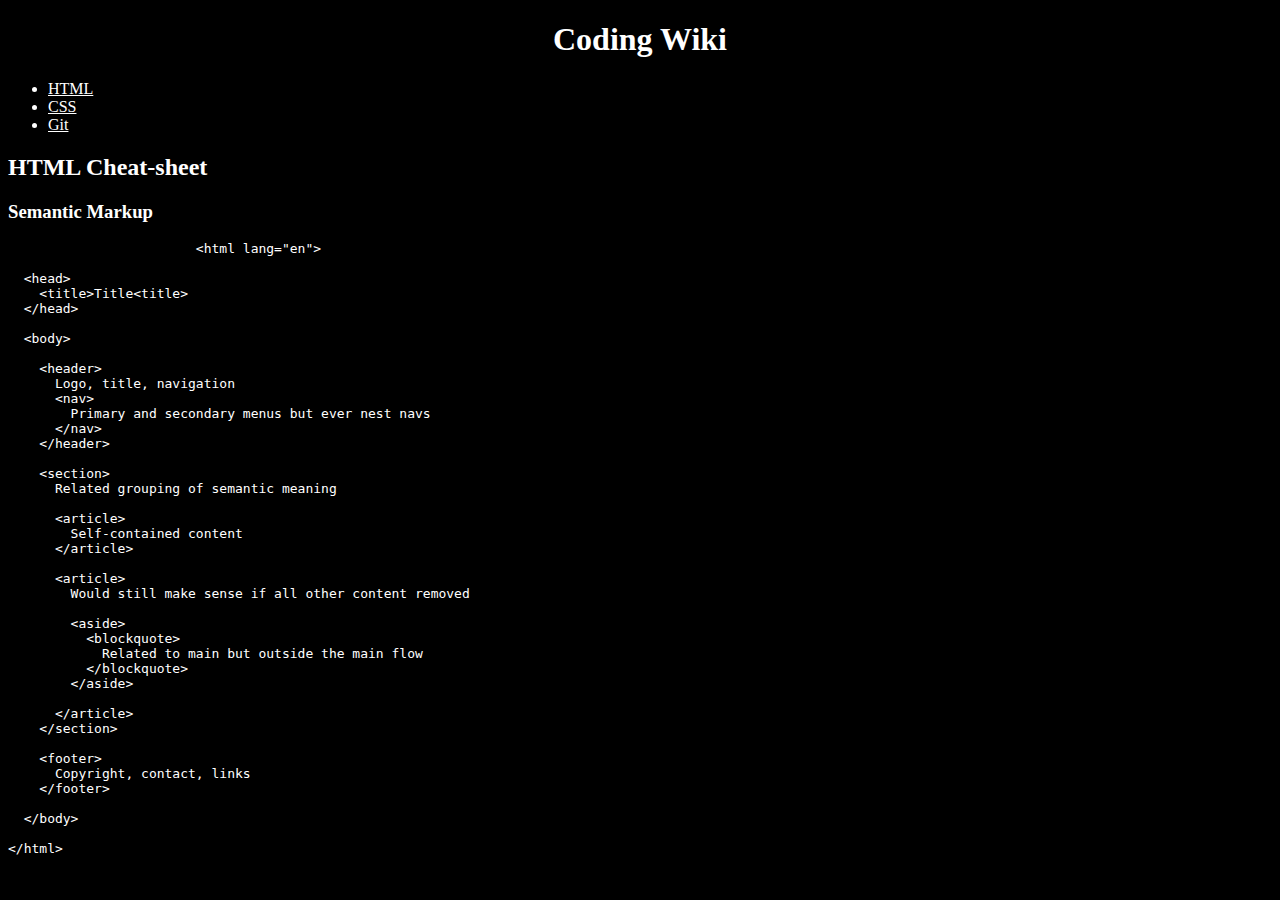
==== index.html @ 18bb7b66 "Trying pre instead?" ====
<!DOCTYPE html>
<html>
    <head>
        <meta charset="utf-8">
        <title>Coding Wiki</title>
        <link href="./resources/css/main.css" rel="stylesheet">
    </head>
    <body>
        <header>
            <h1 id="pageheading">Coding Wiki</h1>
            <nav>
                <ul>
                    <li><a href="#HTML">HTML</a></li>
                    <li><a href="#CSS">CSS</a></li>
                    <li><a href="#git">Git</a></li>
                </ul>
            </nav>
        </header>
        <main>
            <section id="HTML">
                <h2>HTML Cheat-sheet</h2>
                <article id="semantic">
                    <h3>Semantic Markup</h3>
                    <pre>
                        &lt;html lang="en"&gt;

  &lt;head&gt;
    &lt;title&gt;Title&lt;title&gt;
  &lt;/head&gt;

  &lt;body&gt;

    &lt;header&gt;
      Logo, title, navigation
      &lt;nav&gt;
        Primary and secondary menus but ever nest navs
      &lt;/nav&gt;
    &lt;/header&gt;

    &lt;section&gt;
      Related grouping of semantic meaning

      &lt;article&gt;
        Self-contained content
      &lt;/article&gt;

      &lt;article&gt;
        Would still make sense if all other content removed

        &lt;aside&gt;
          &lt;blockquote&gt;
            Related to main but outside the main flow
          &lt;/blockquote&gt;
        &lt;/aside&gt;

      &lt;/article&gt;
    &lt;/section&gt;

    &lt;footer&gt;
      Copyright, contact, links
    &lt;/footer&gt;

  &lt;/body&gt;

&lt;/html&gt;
                    </pre>
                </article>
            </section>
        </main>
    </body>
</html>
---- resources/css/main.css ----
* {
    box-sizing: border-box;
    color: #ffffff;
}

body {
    background-color: #000000;
}

#pageheading {
    color: #ffffff;
    font-size: 2.5vw;
    text-align: center;
}

#htmltable {
    border-color: #ffffff;
}
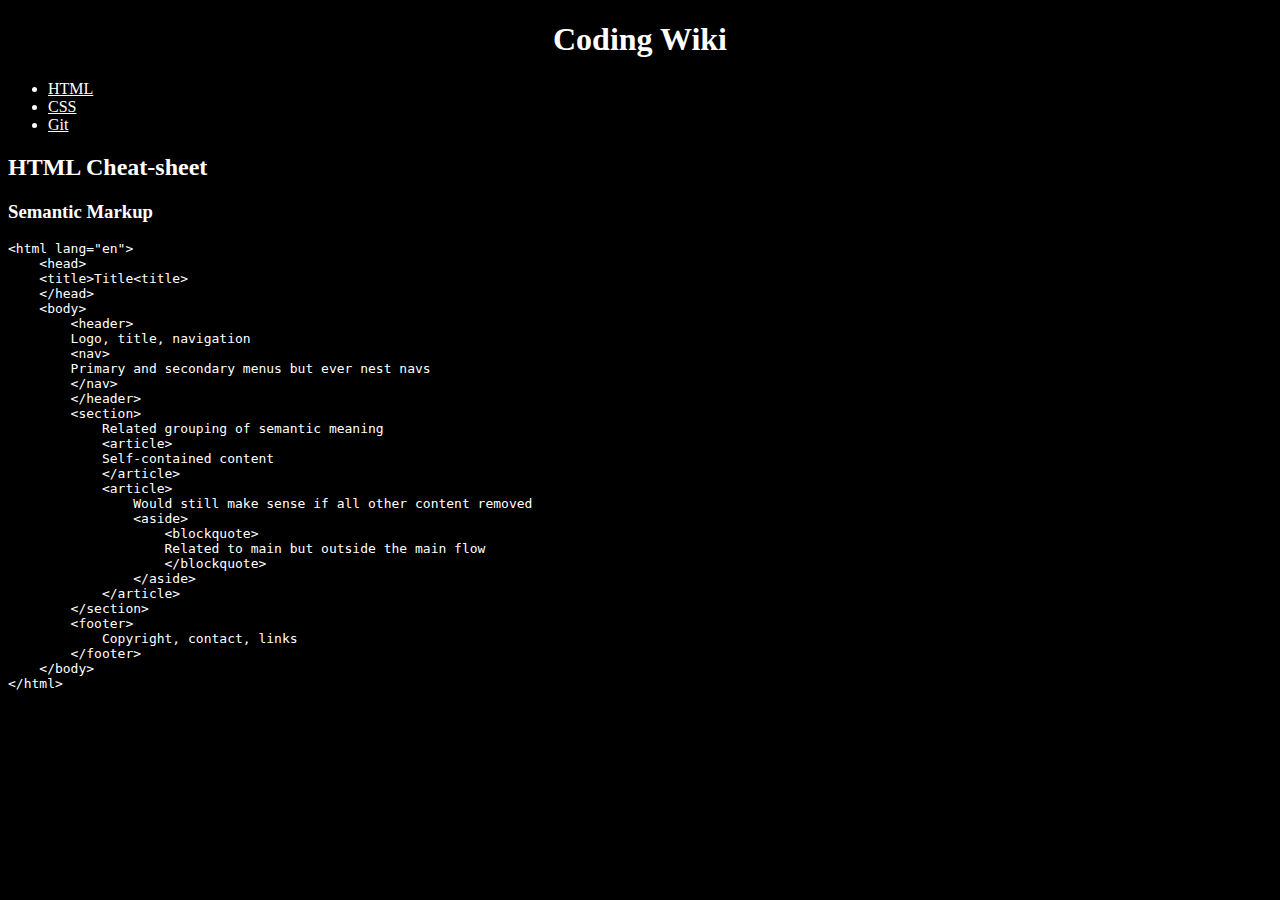
==== commit 1f33a9f8: "Moving content of HTML pre section to left side" ====
--- a/index.html
+++ b/index.html
@@ -22,46 +22,35 @@
                 <article id="semantic">
                     <h3>Semantic Markup</h3>
                     <pre>
-                        &lt;html lang="en"&gt;
-
-  &lt;head&gt;
+&lt;html lang="en"&gt;
+    &lt;head&gt;
     &lt;title&gt;Title&lt;title&gt;
-  &lt;/head&gt;
-
-  &lt;body&gt;
-
-    &lt;header&gt;
-      Logo, title, navigation
-      &lt;nav&gt;
+    &lt;/head&gt;
+    &lt;body&gt;
+        &lt;header&gt;
+        Logo, title, navigation
+        &lt;nav&gt;
         Primary and secondary menus but ever nest navs
-      &lt;/nav&gt;
-    &lt;/header&gt;
-
-    &lt;section&gt;
-      Related grouping of semantic meaning
-
-      &lt;article&gt;
-        Self-contained content
-      &lt;/article&gt;
-
-      &lt;article&gt;
-        Would still make sense if all other content removed
-
-        &lt;aside&gt;
-          &lt;blockquote&gt;
-            Related to main but outside the main flow
-          &lt;/blockquote&gt;
-        &lt;/aside&gt;
-
-      &lt;/article&gt;
-    &lt;/section&gt;
-
-    &lt;footer&gt;
-      Copyright, contact, links
-    &lt;/footer&gt;
-
-  &lt;/body&gt;
-
+        &lt;/nav&gt;
+        &lt;/header&gt;
+        &lt;section&gt;
+            Related grouping of semantic meaning
+            &lt;article&gt;
+            Self-contained content
+            &lt;/article&gt;
+            &lt;article&gt;
+                Would still make sense if all other content removed
+                &lt;aside&gt;
+                    &lt;blockquote&gt;
+                    Related to main but outside the main flow
+                    &lt;/blockquote&gt;
+                &lt;/aside&gt;
+            &lt;/article&gt;
+        &lt;/section&gt;
+        &lt;footer&gt;
+            Copyright, contact, links
+        &lt;/footer&gt;
+    &lt;/body&gt;
 &lt;/html&gt;
                     </pre>
                 </article>
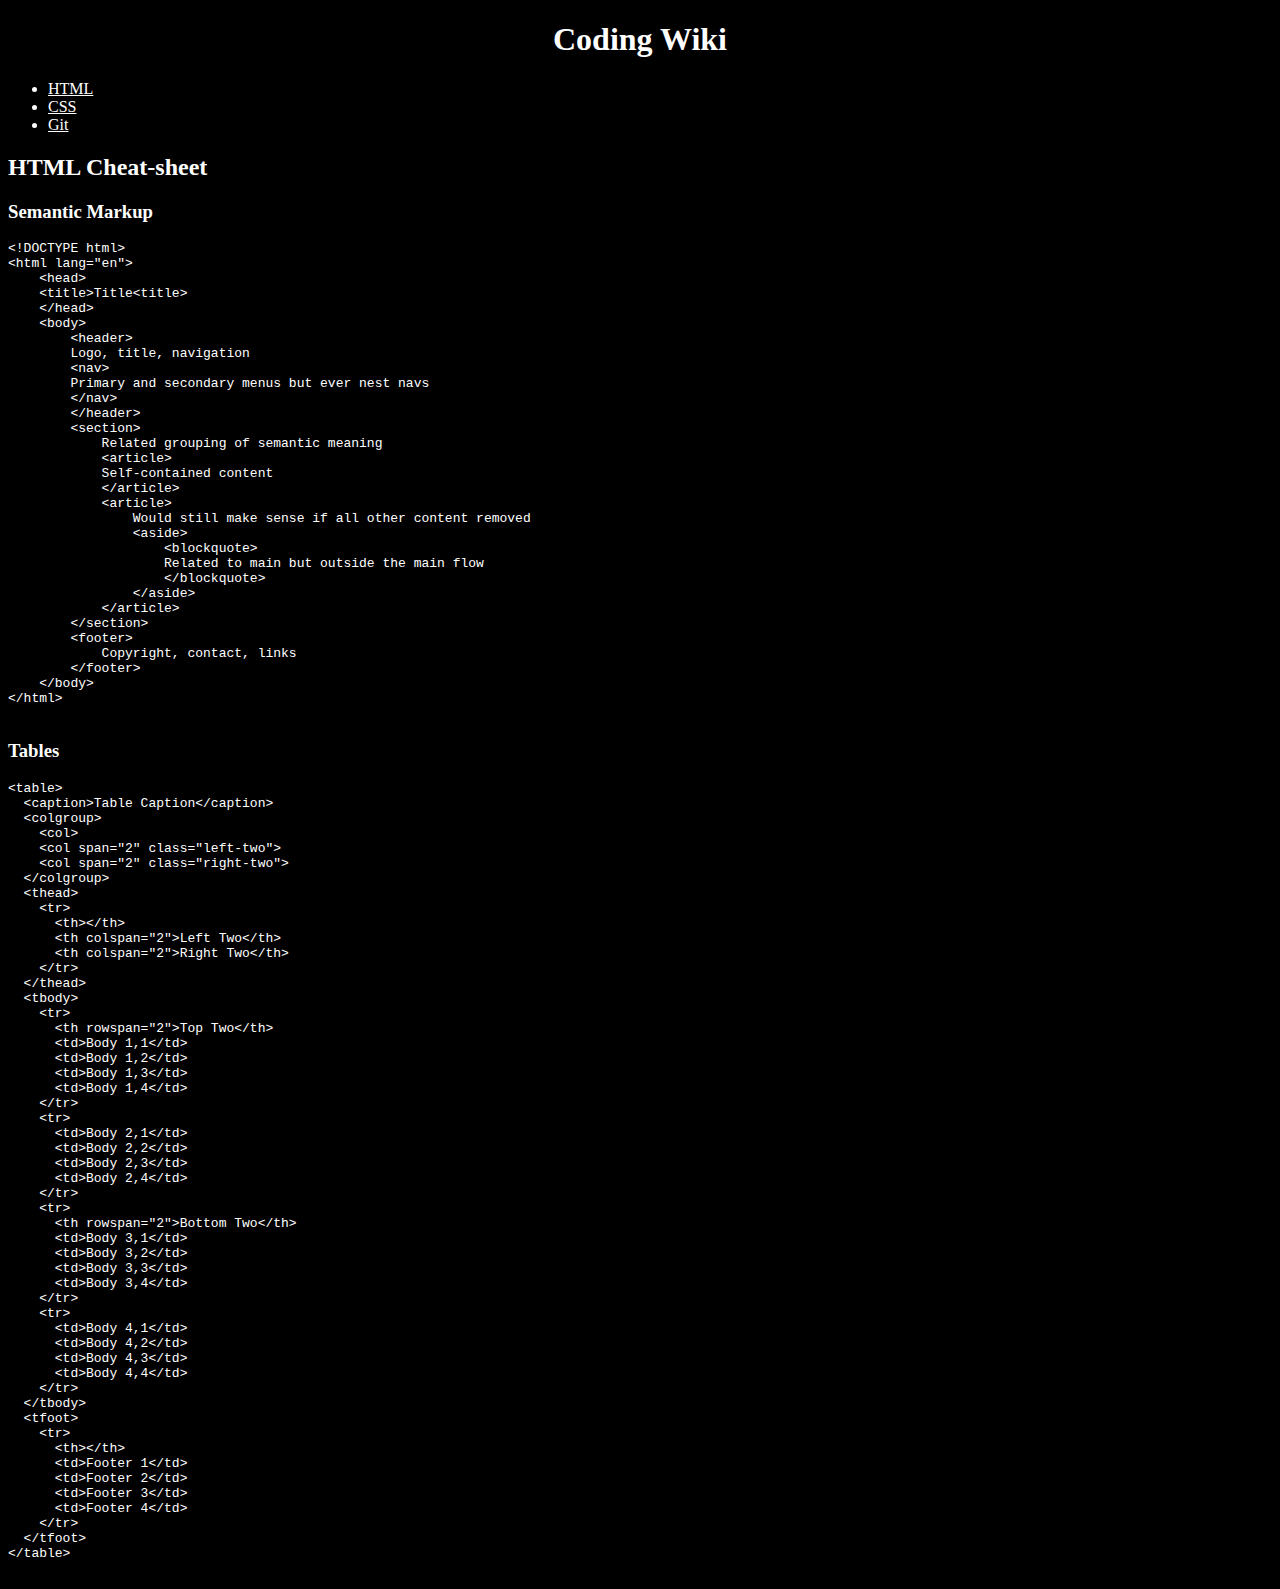
==== commit e029ee47: "Copied HTML article and changed contents to table information" ====
--- a/index.html
+++ b/index.html
@@ -1,5 +1,5 @@
 <!DOCTYPE html>
-<html>
+<html lang="en">
     <head>
         <meta charset="utf-8">
         <title>Coding Wiki</title>
@@ -22,6 +22,7 @@
                 <article id="semantic">
                     <h3>Semantic Markup</h3>
                     <pre>
+&lt;!DOCTYPE html&gt;
 &lt;html lang="en"&gt;
     &lt;head&gt;
     &lt;title&gt;Title&lt;title&gt;
@@ -54,6 +55,63 @@
 &lt;/html&gt;
                     </pre>
                 </article>
+                <article id="table">
+                    <h3>Tables</h3>
+                    <pre>
+&lt;table&gt;
+  &lt;caption&gt;Table Caption&lt;/caption&gt;
+  &lt;colgroup&gt;
+    &lt;col&gt;
+    &lt;col span="2" class="left-two"&gt;
+    &lt;col span="2" class="right-two"&gt;
+  &lt;/colgroup&gt;
+  &lt;thead&gt;
+    &lt;tr&gt;
+      &lt;th&gt;&lt;/th&gt;
+      &lt;th colspan="2"&gt;Left Two&lt;/th&gt;
+      &lt;th colspan="2"&gt;Right Two&lt;/th&gt;
+    &lt;/tr&gt;
+  &lt;/thead&gt;
+  &lt;tbody&gt;
+    &lt;tr&gt;
+      &lt;th rowspan="2"&gt;Top Two&lt;/th&gt;
+      &lt;td&gt;Body 1,1&lt;/td&gt;
+      &lt;td&gt;Body 1,2&lt;/td&gt;
+      &lt;td&gt;Body 1,3&lt;/td&gt;
+      &lt;td&gt;Body 1,4&lt;/td&gt;
+    &lt;/tr&gt;
+    &lt;tr&gt;
+      &lt;td&gt;Body 2,1&lt;/td&gt;
+      &lt;td&gt;Body 2,2&lt;/td&gt;
+      &lt;td&gt;Body 2,3&lt;/td&gt;
+      &lt;td&gt;Body 2,4&lt;/td&gt;
+    &lt;/tr&gt;
+    &lt;tr&gt;
+      &lt;th rowspan="2"&gt;Bottom Two&lt;/th&gt;
+      &lt;td&gt;Body 3,1&lt;/td&gt;
+      &lt;td&gt;Body 3,2&lt;/td&gt;
+      &lt;td&gt;Body 3,3&lt;/td&gt;
+      &lt;td&gt;Body 3,4&lt;/td&gt;
+    &lt;/tr&gt;
+    &lt;tr&gt;
+      &lt;td&gt;Body 4,1&lt;/td&gt;
+      &lt;td&gt;Body 4,2&lt;/td&gt;
+      &lt;td&gt;Body 4,3&lt;/td&gt;
+      &lt;td&gt;Body 4,4&lt;/td&gt;
+    &lt;/tr&gt;
+  &lt;/tbody&gt;
+  &lt;tfoot&gt;
+    &lt;tr&gt;
+      &lt;th&gt;&lt;/th&gt;
+      &lt;td&gt;Footer 1&lt;/td&gt;
+      &lt;td&gt;Footer 2&lt;/td&gt;
+      &lt;td&gt;Footer 3&lt;/td&gt;
+      &lt;td&gt;Footer 4&lt;/td&gt;
+    &lt;/tr&gt;
+  &lt;/tfoot&gt;
+&lt;/table&gt;
+                    </pre>
+                </article>
             </section>
         </main>
     </body>
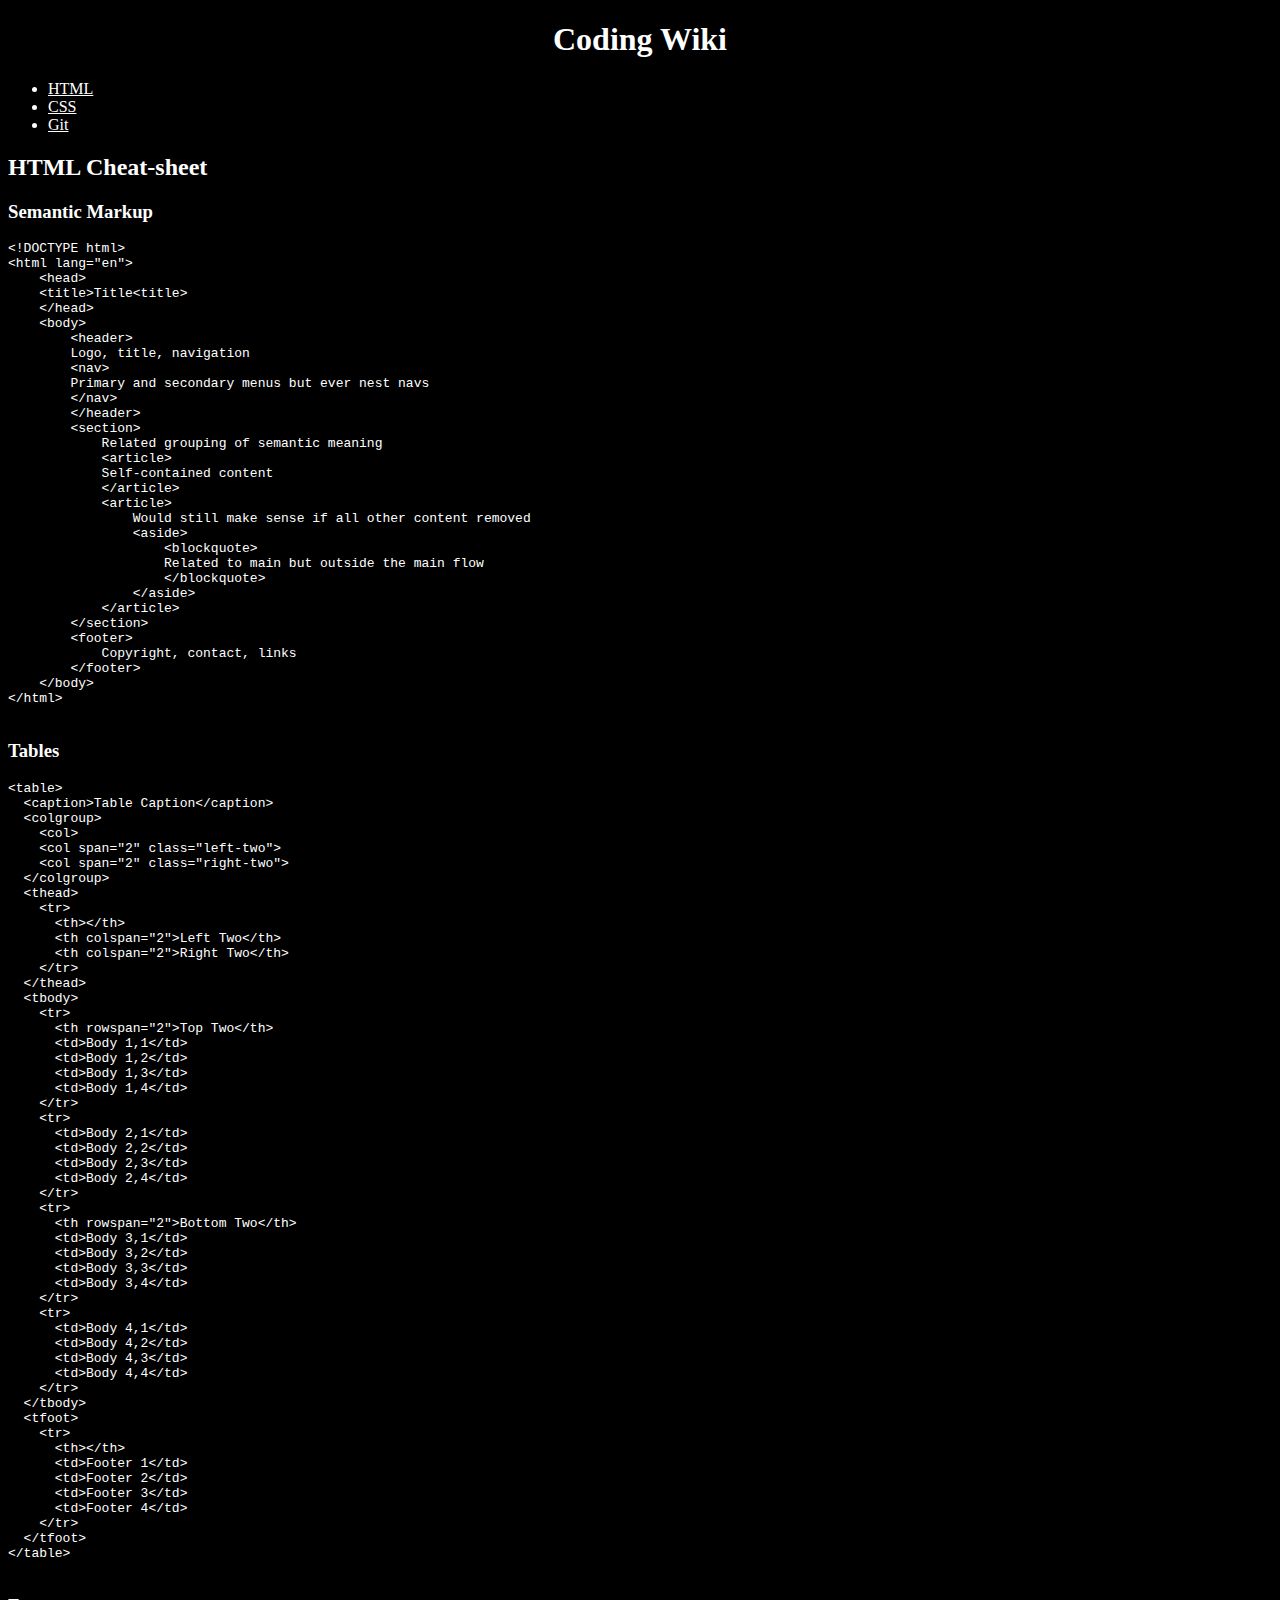
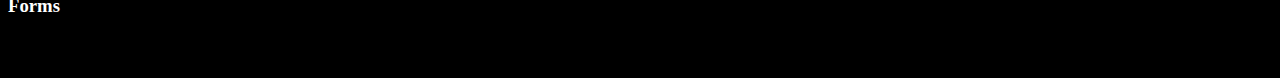
==== commit 657ee7e6: "Adding another article and pre block for forms" ====
--- a/index.html
+++ b/index.html
@@ -112,6 +112,12 @@
 &lt;/table&gt;
                     </pre>
                 </article>
+                <article id="form">
+                    <h3>Forms</h3>
+                    <pre>
+
+                    </pre>
+                </article>
             </section>
         </main>
     </body>
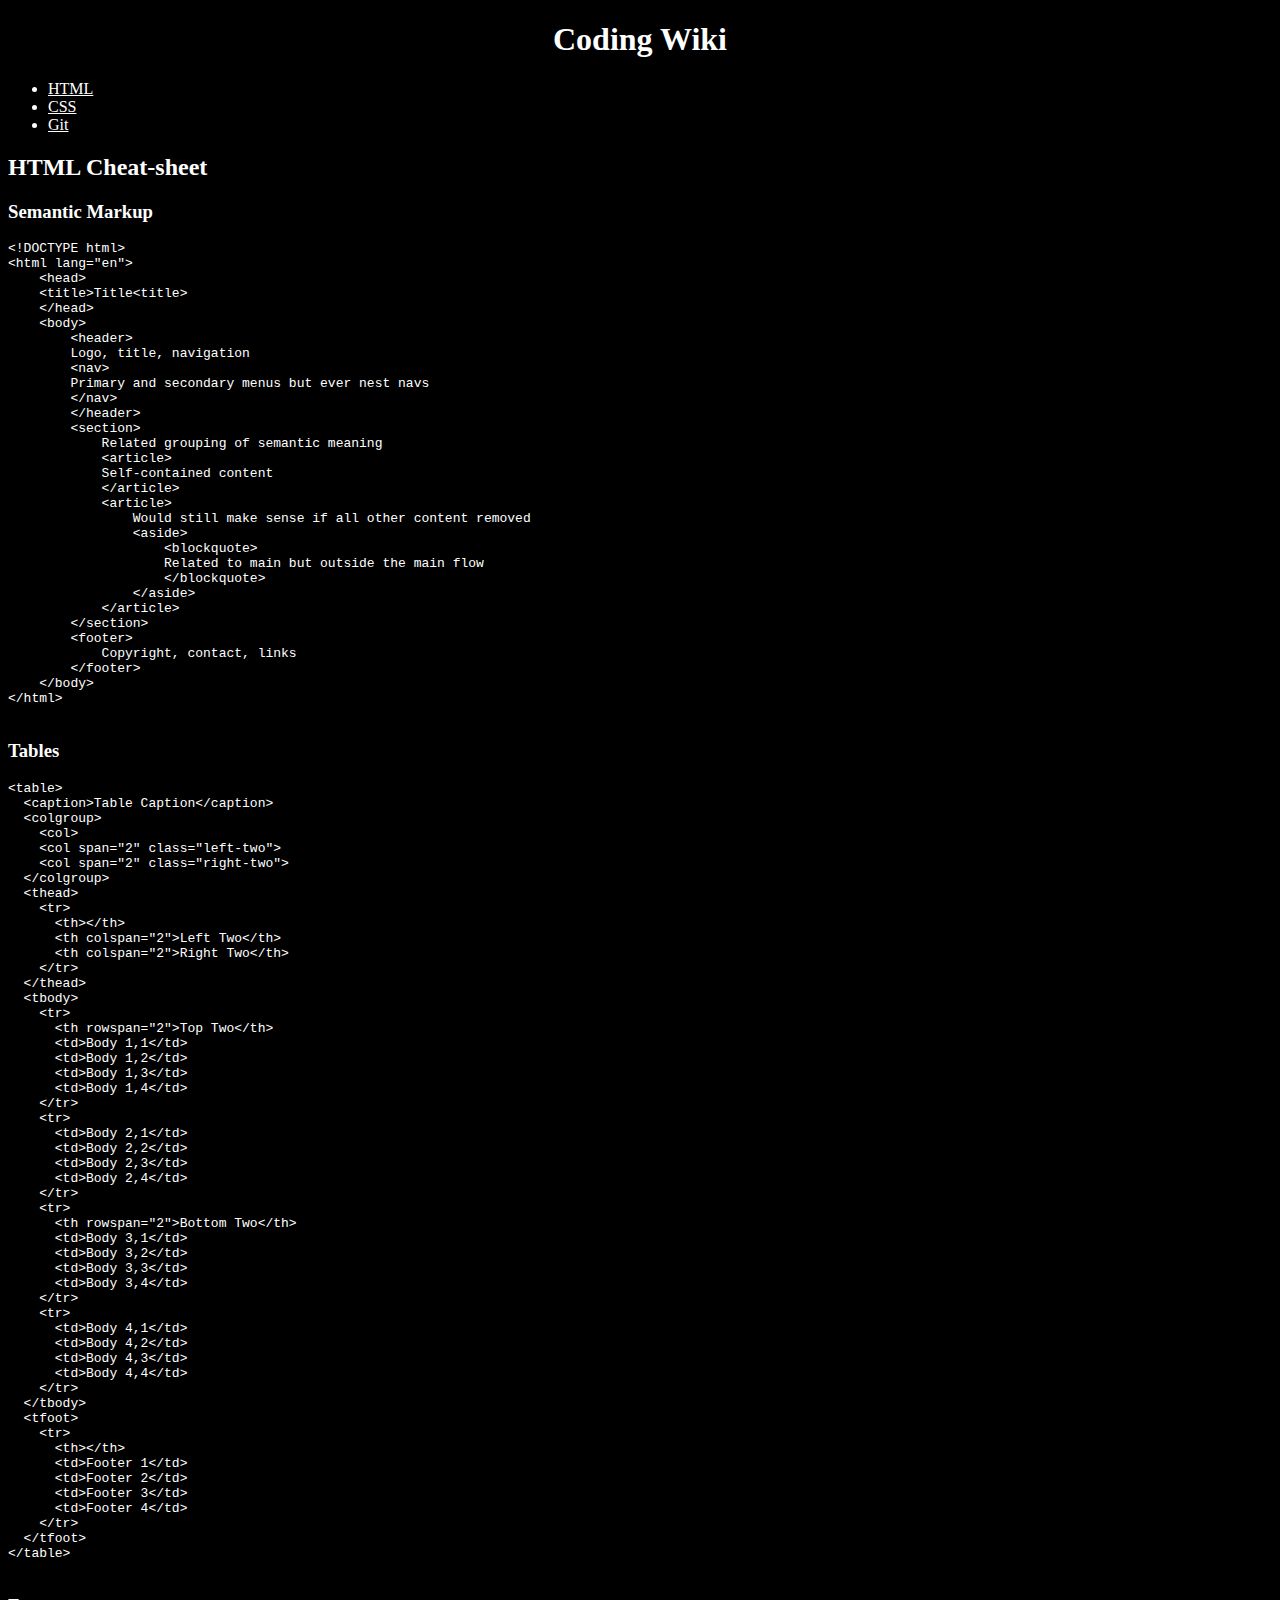
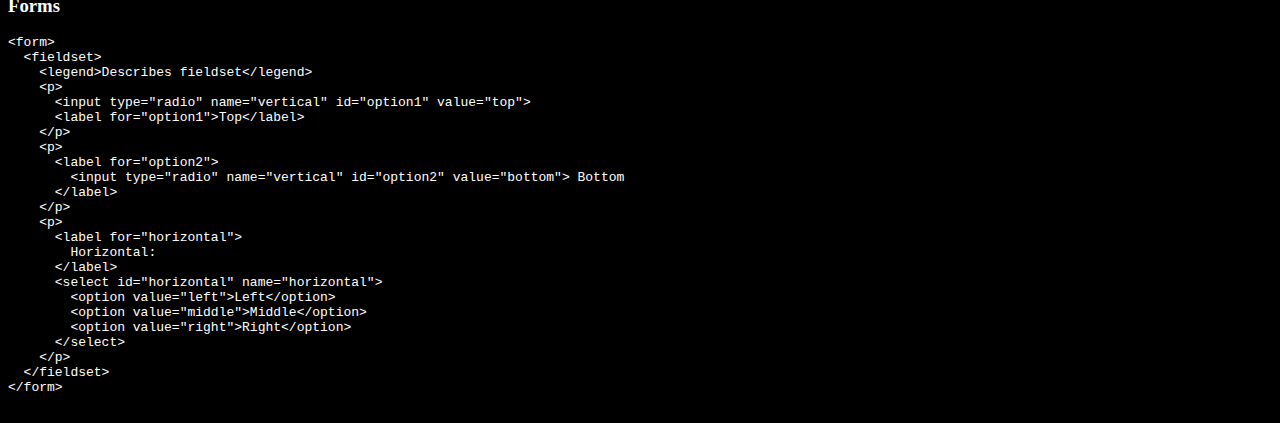
==== commit d4815594: "Adding a little content to fill form article pre block, may update later with better content and add" ====
--- a/index.html
+++ b/index.html
@@ -115,7 +115,30 @@
                 <article id="form">
                     <h3>Forms</h3>
                     <pre>
-
+&lt;form&gt;
+  &lt;fieldset&gt;
+    &lt;legend&gt;Describes fieldset&lt;/legend&gt;
+    &lt;p&gt;
+      &lt;input type="radio" name="vertical" id="option1" value="top"&gt;
+      &lt;label for="option1"&gt;Top&lt;/label&gt;
+    &lt;/p&gt;
+    &lt;p&gt;
+      &lt;label for="option2"&gt;
+        &lt;input type="radio" name="vertical" id="option2" value="bottom"&gt; Bottom
+      &lt;/label&gt;
+    &lt;/p&gt;
+    &lt;p&gt;
+      &lt;label for="horizontal"&gt;
+        Horizontal:
+      &lt;/label&gt;
+      &lt;select id="horizontal" name="horizontal"&gt;
+        &lt;option value="left"&gt;Left&lt;/option&gt;
+        &lt;option value="middle"&gt;Middle&lt;/option&gt;
+        &lt;option value="right"&gt;Right&lt;/option&gt;
+      &lt;/select&gt;
+    &lt;/p&gt;
+  &lt;/fieldset&gt;
+&lt;/form&gt;
                     </pre>
                 </article>
             </section>
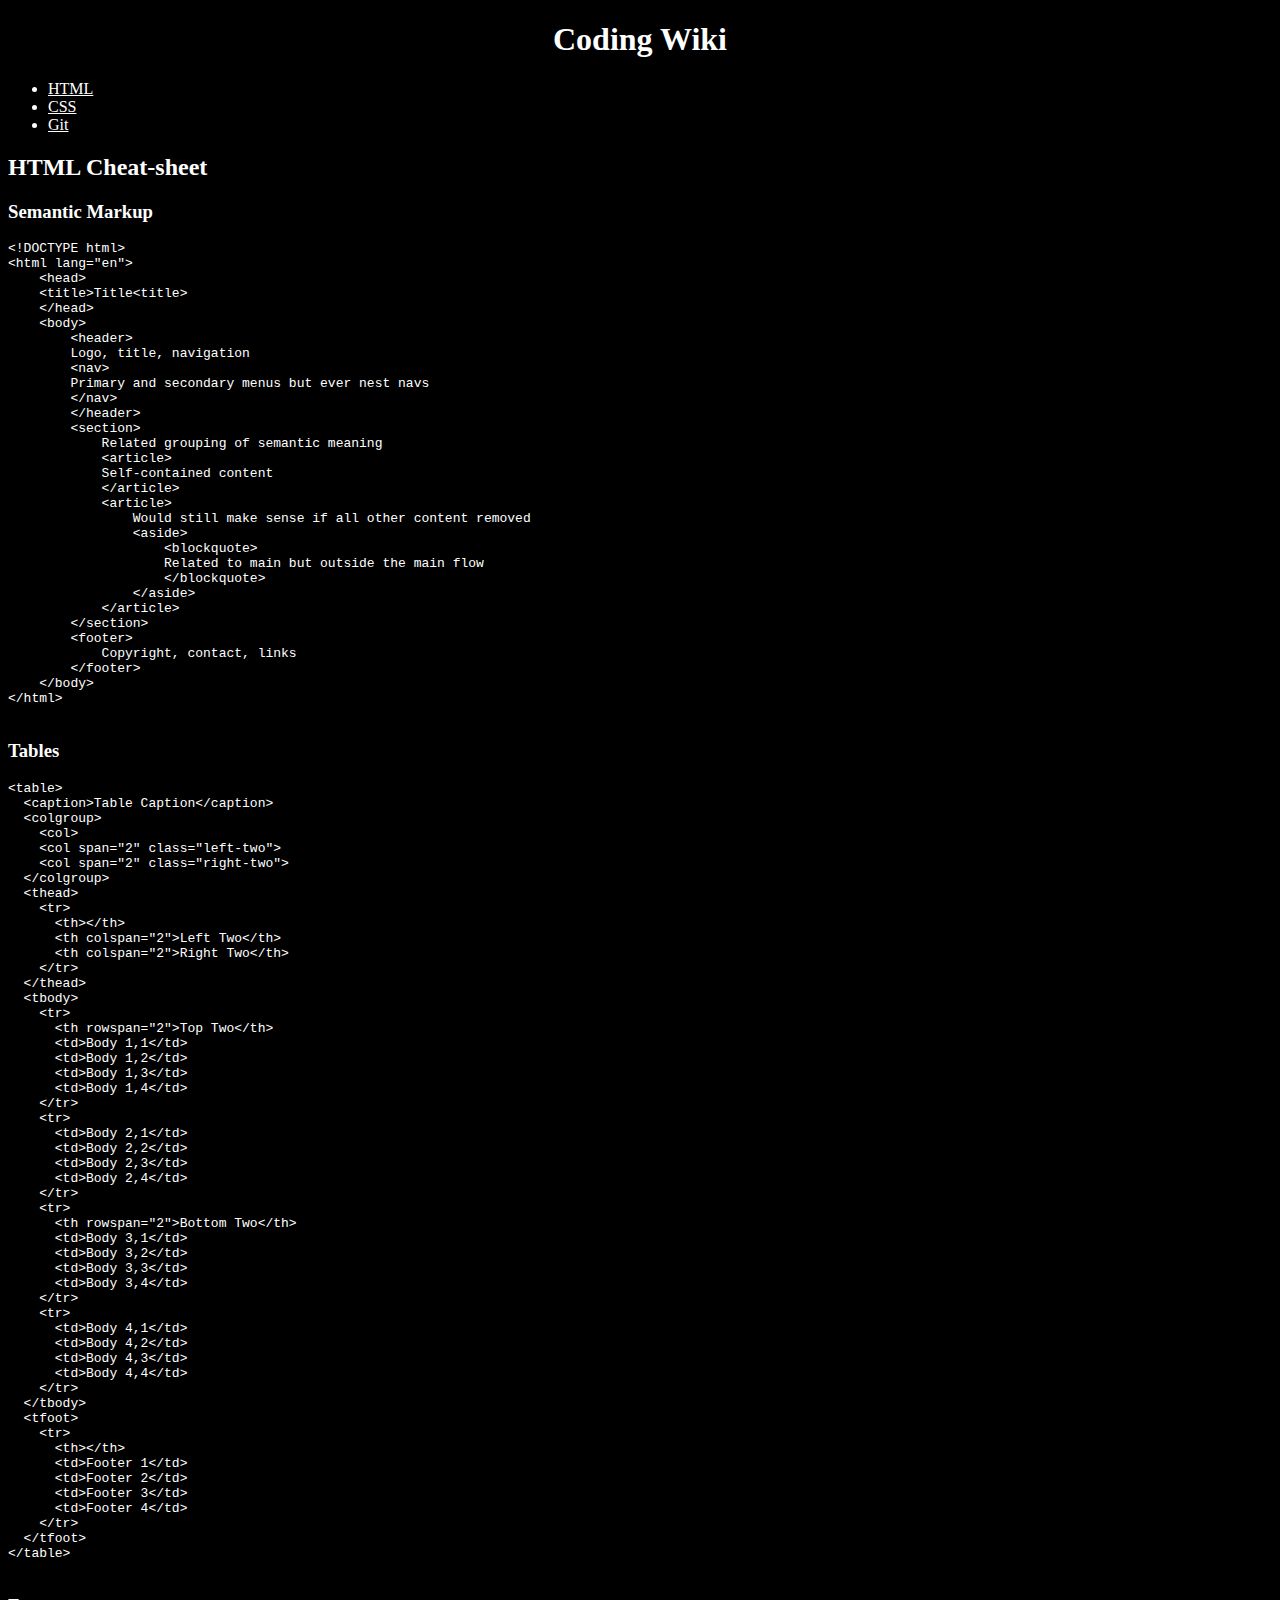
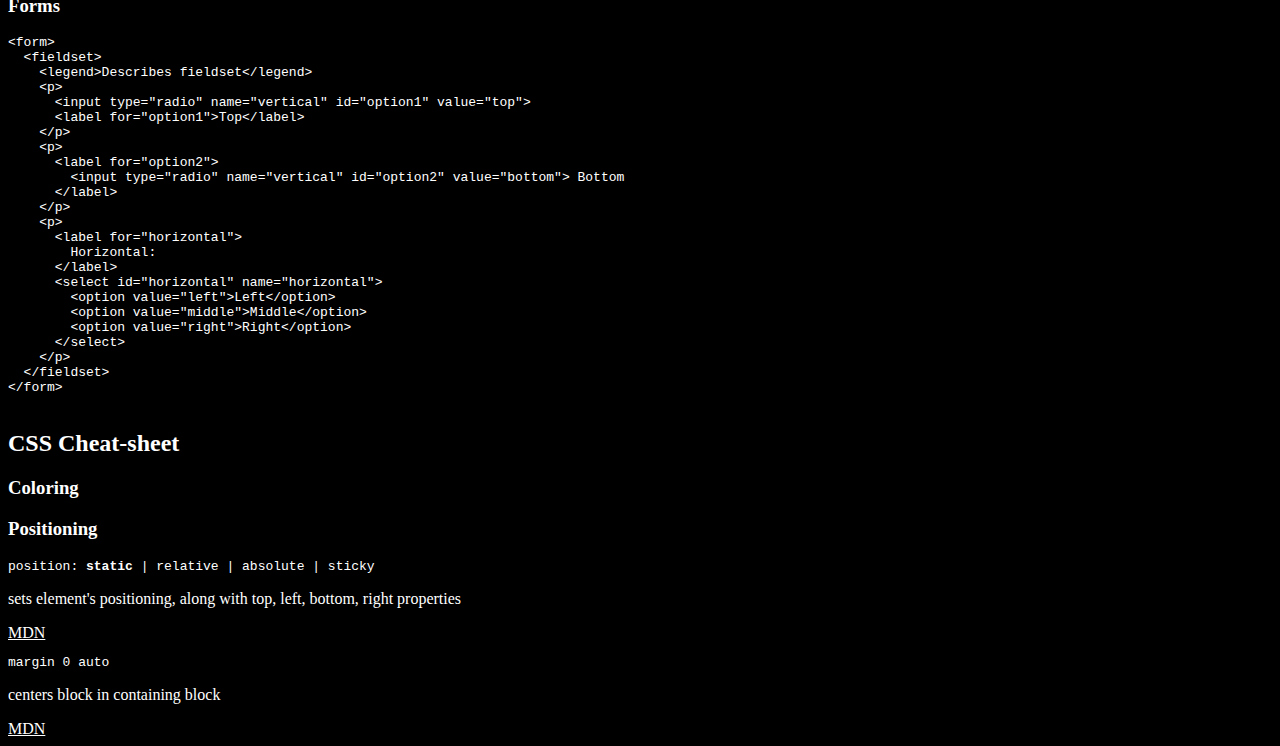
==== commit 765fd251: "Adding new section for CSS and div to break up content snippets" ====
--- a/index.html
+++ b/index.html
@@ -142,6 +142,26 @@
                     </pre>
                 </article>
             </section>
+            <section id="CSS">
+                <h2>CSS Cheat-sheet</h2>
+                <article id="color">
+                    <h3>Coloring</h3>
+                    <!--Need to add some content here about color options such as hex codes, rgb/rgba and hsl/hsla-->
+                </article>
+                <article id="position">
+                    <h3>Positioning</h3>
+                    <div>
+                        <pre>position: <b>static</b> | relative | absolute | sticky</pre>
+                        <p>sets element's positioning, along with top, left, bottom, right properties</p>
+                        <a href="https://developer.mozilla.org/en-US/docs/Web/CSS/position">MDN</a>
+                    </div>
+                    <div>
+                        <pre>margin 0 auto</pre>
+                        <p>centers block in containing block</p>
+                        <a href="https://developer.mozilla.org/en-US/docs/Web/CSS/margin">MDN</a>
+                    </div>
+                </article>
+            </section>
         </main>
     </body>
 </html>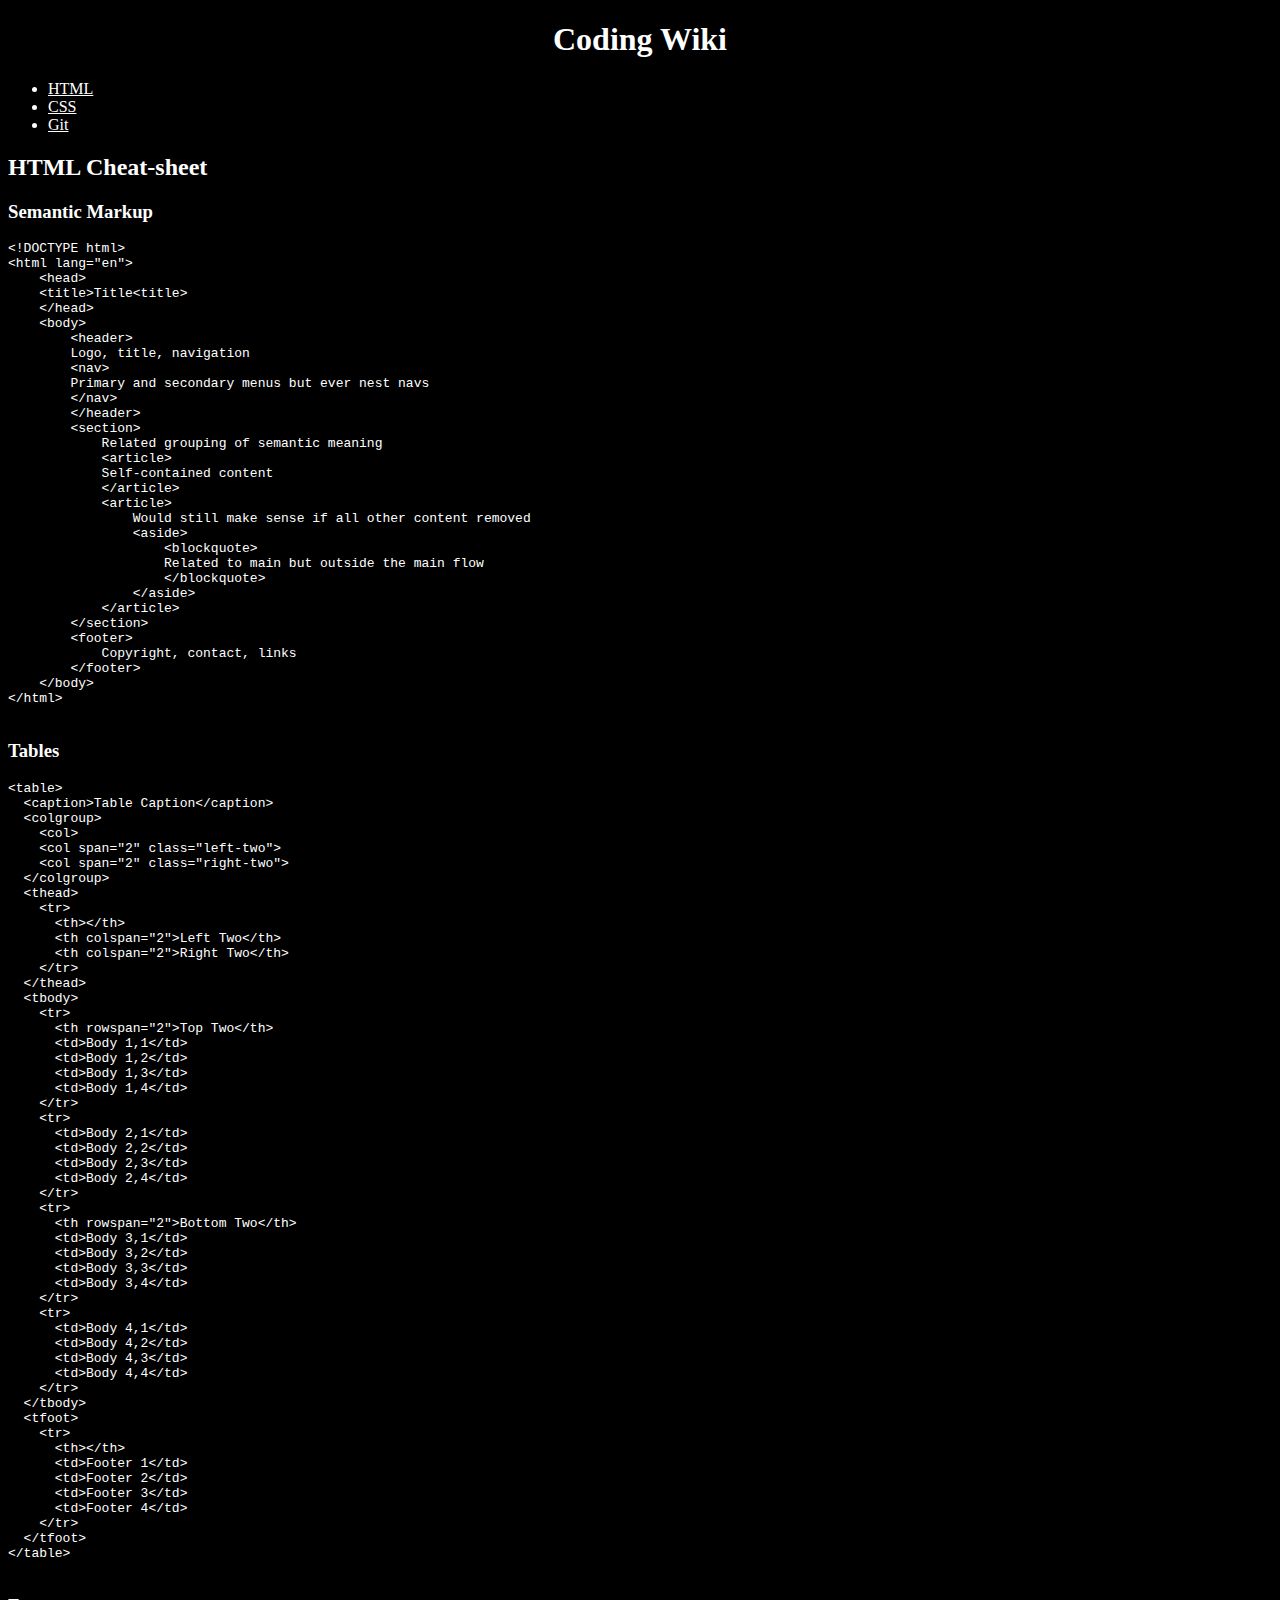
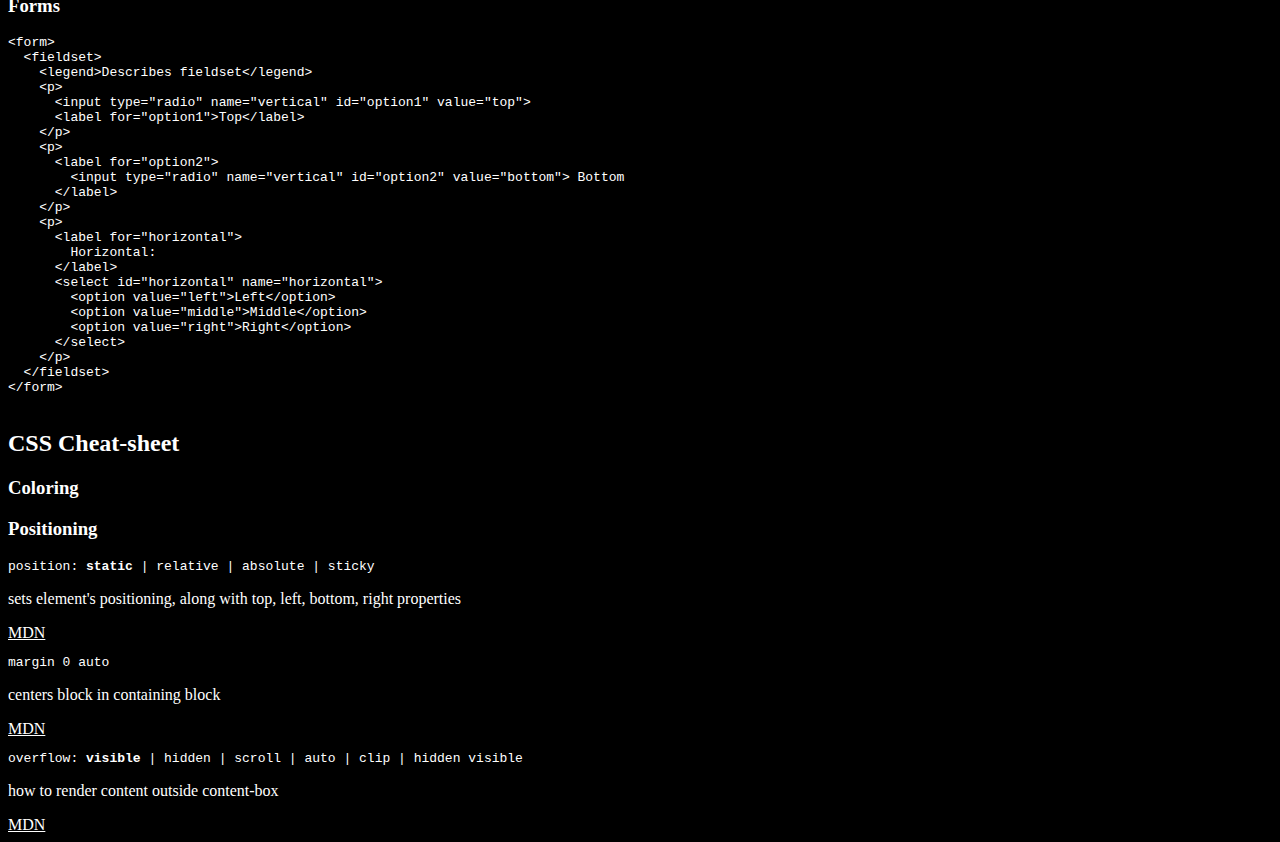
==== commit a9f218fc: "Adding another div here for overflow notes, something I often forget about. Note these divs also inc" ====
--- a/index.html
+++ b/index.html
@@ -160,6 +160,11 @@
                         <p>centers block in containing block</p>
                         <a href="https://developer.mozilla.org/en-US/docs/Web/CSS/margin">MDN</a>
                     </div>
+                    <div>
+                        <pre>overflow: <b>visible</b> | hidden | scroll | auto | clip | hidden visible</pre>
+                        <p>how to render content outside content-box</p>
+                        <a href="https://developer.mozilla.org/en-US/docs/Web/CSS/overflow">MDN</a>
+                    </div>
                 </article>
             </section>
         </main>
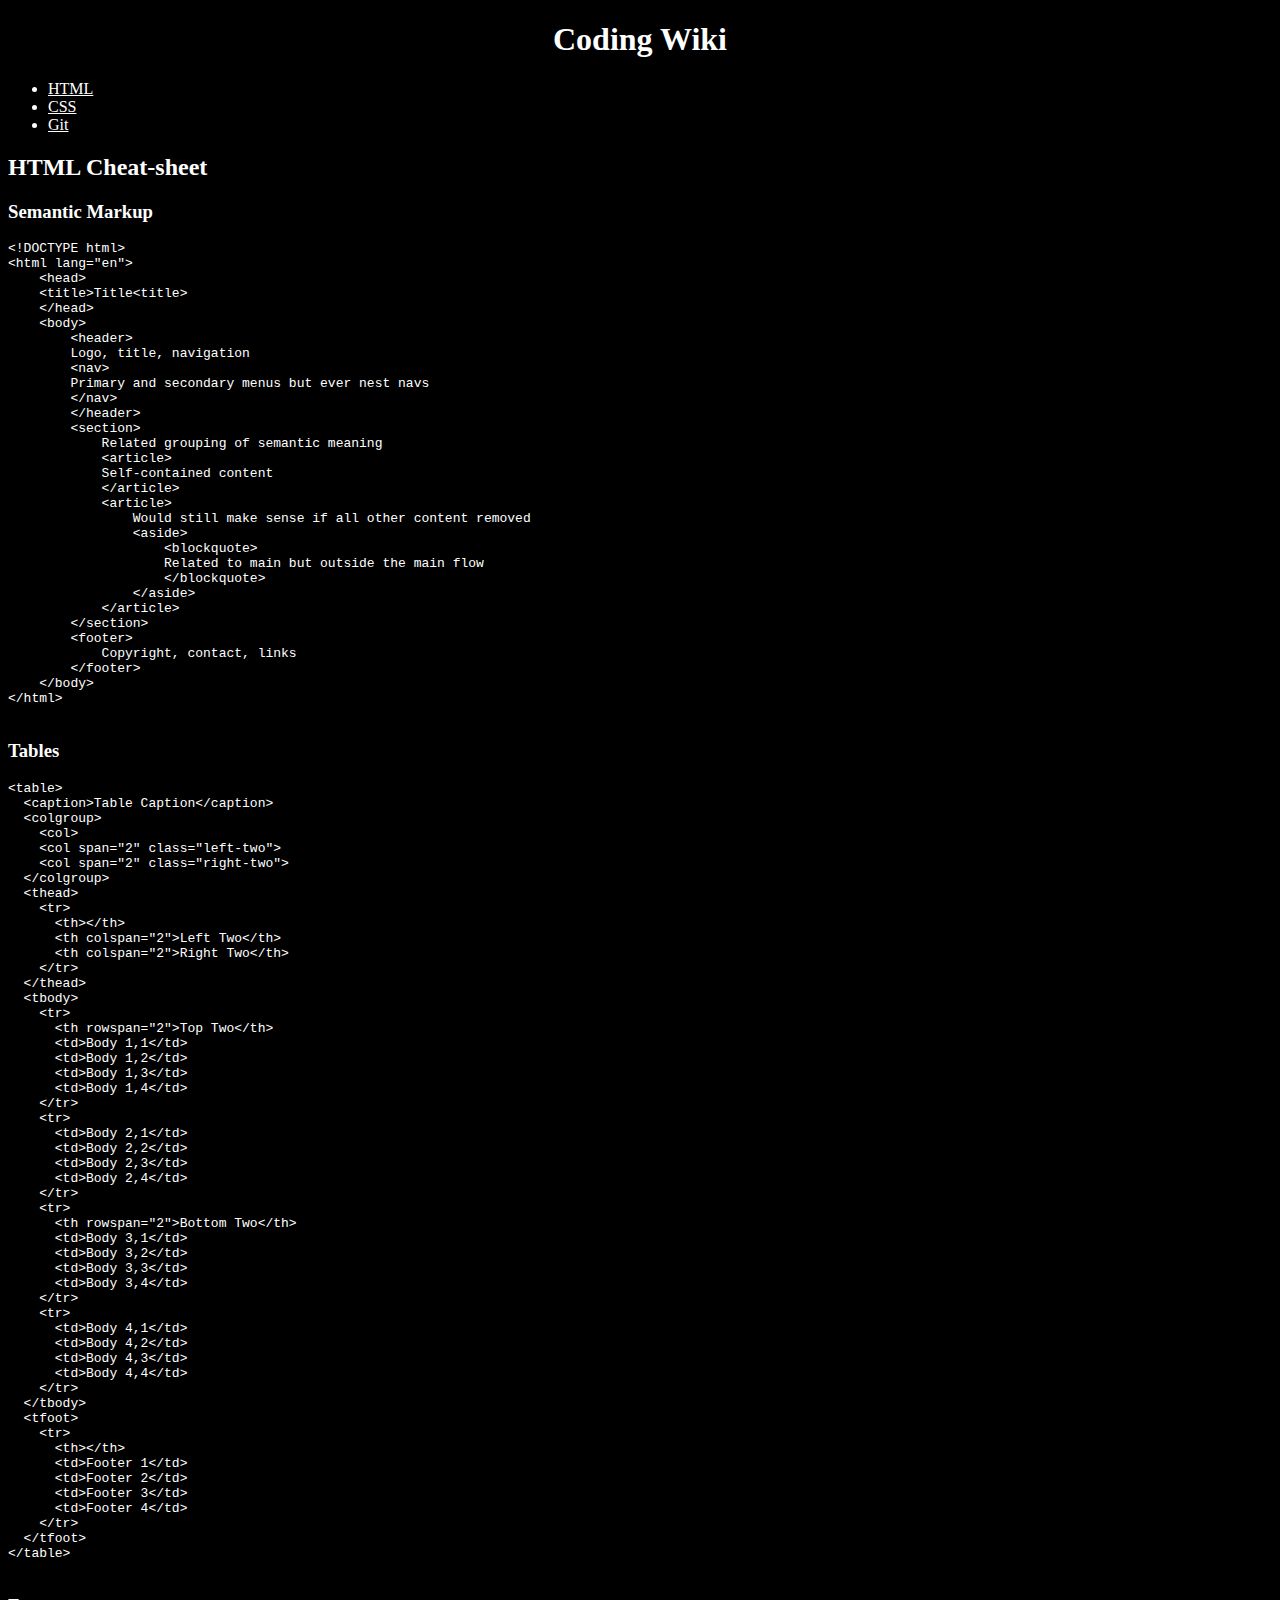
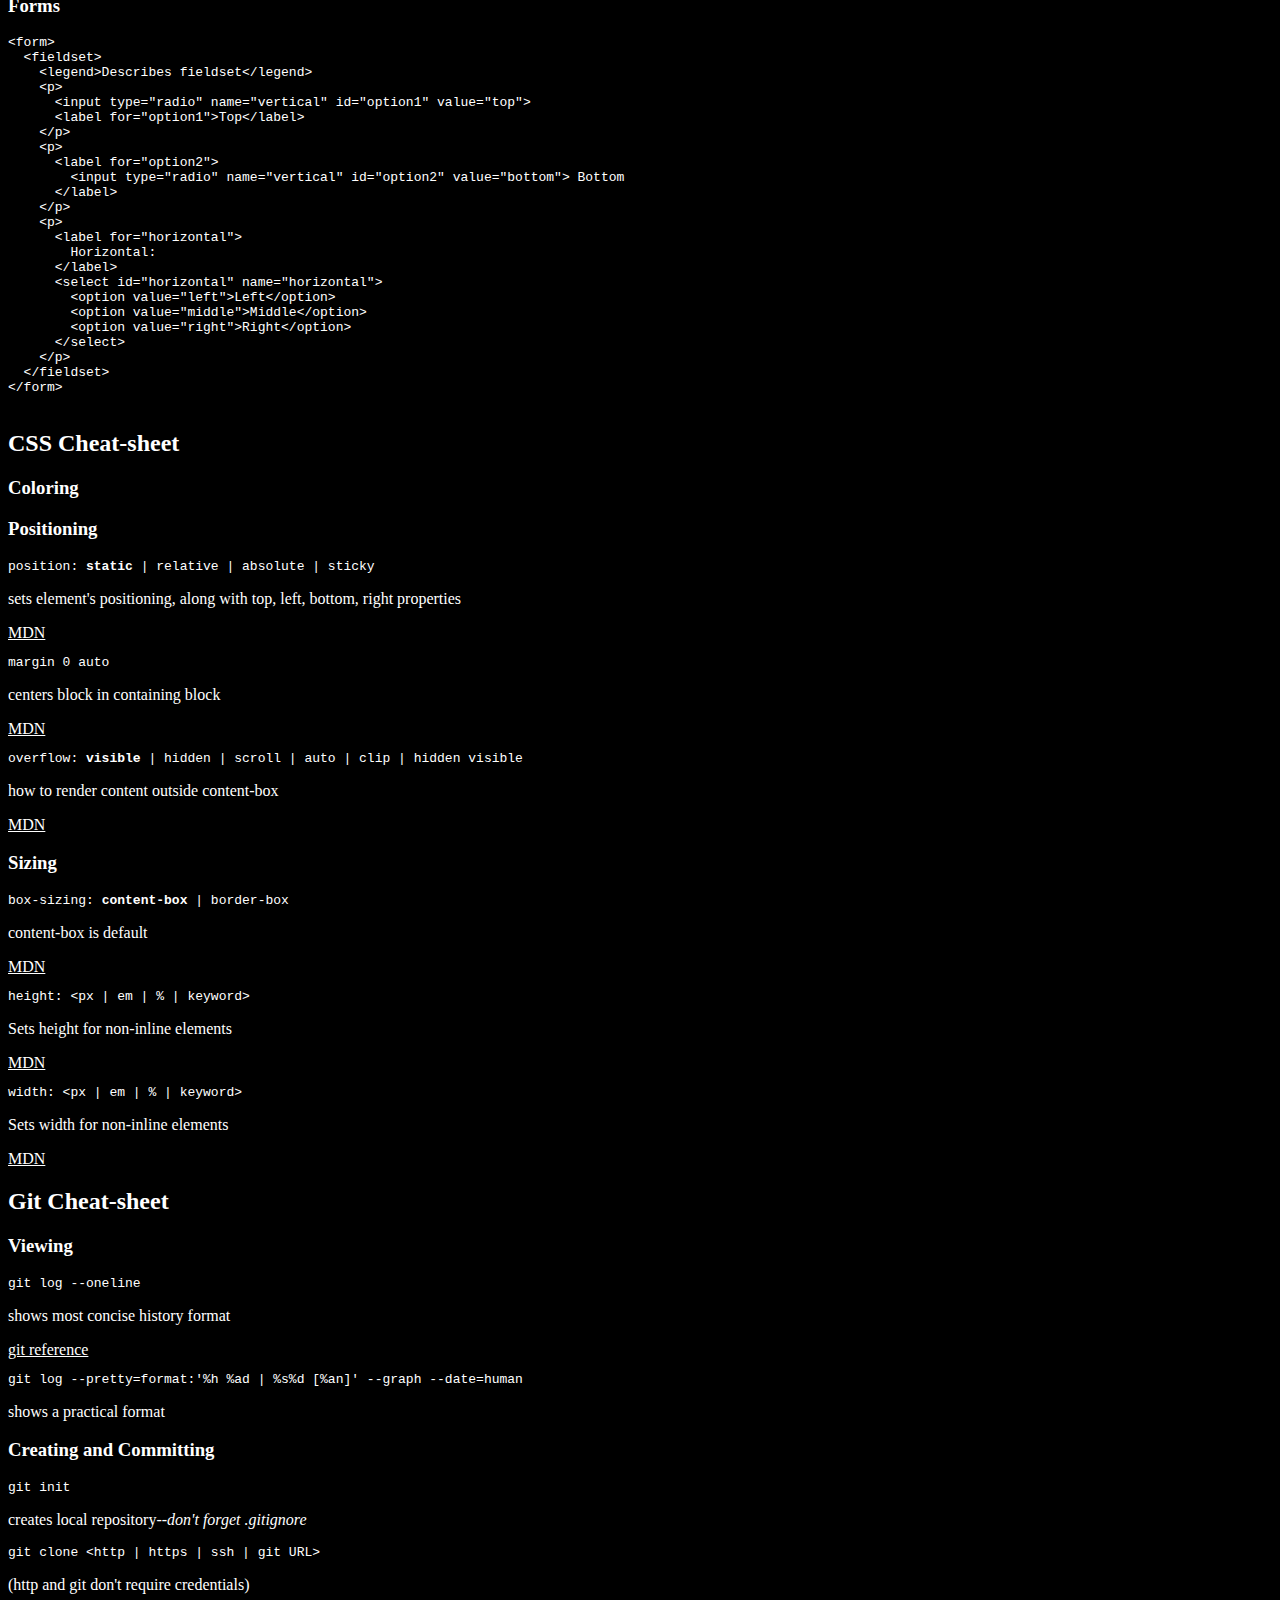
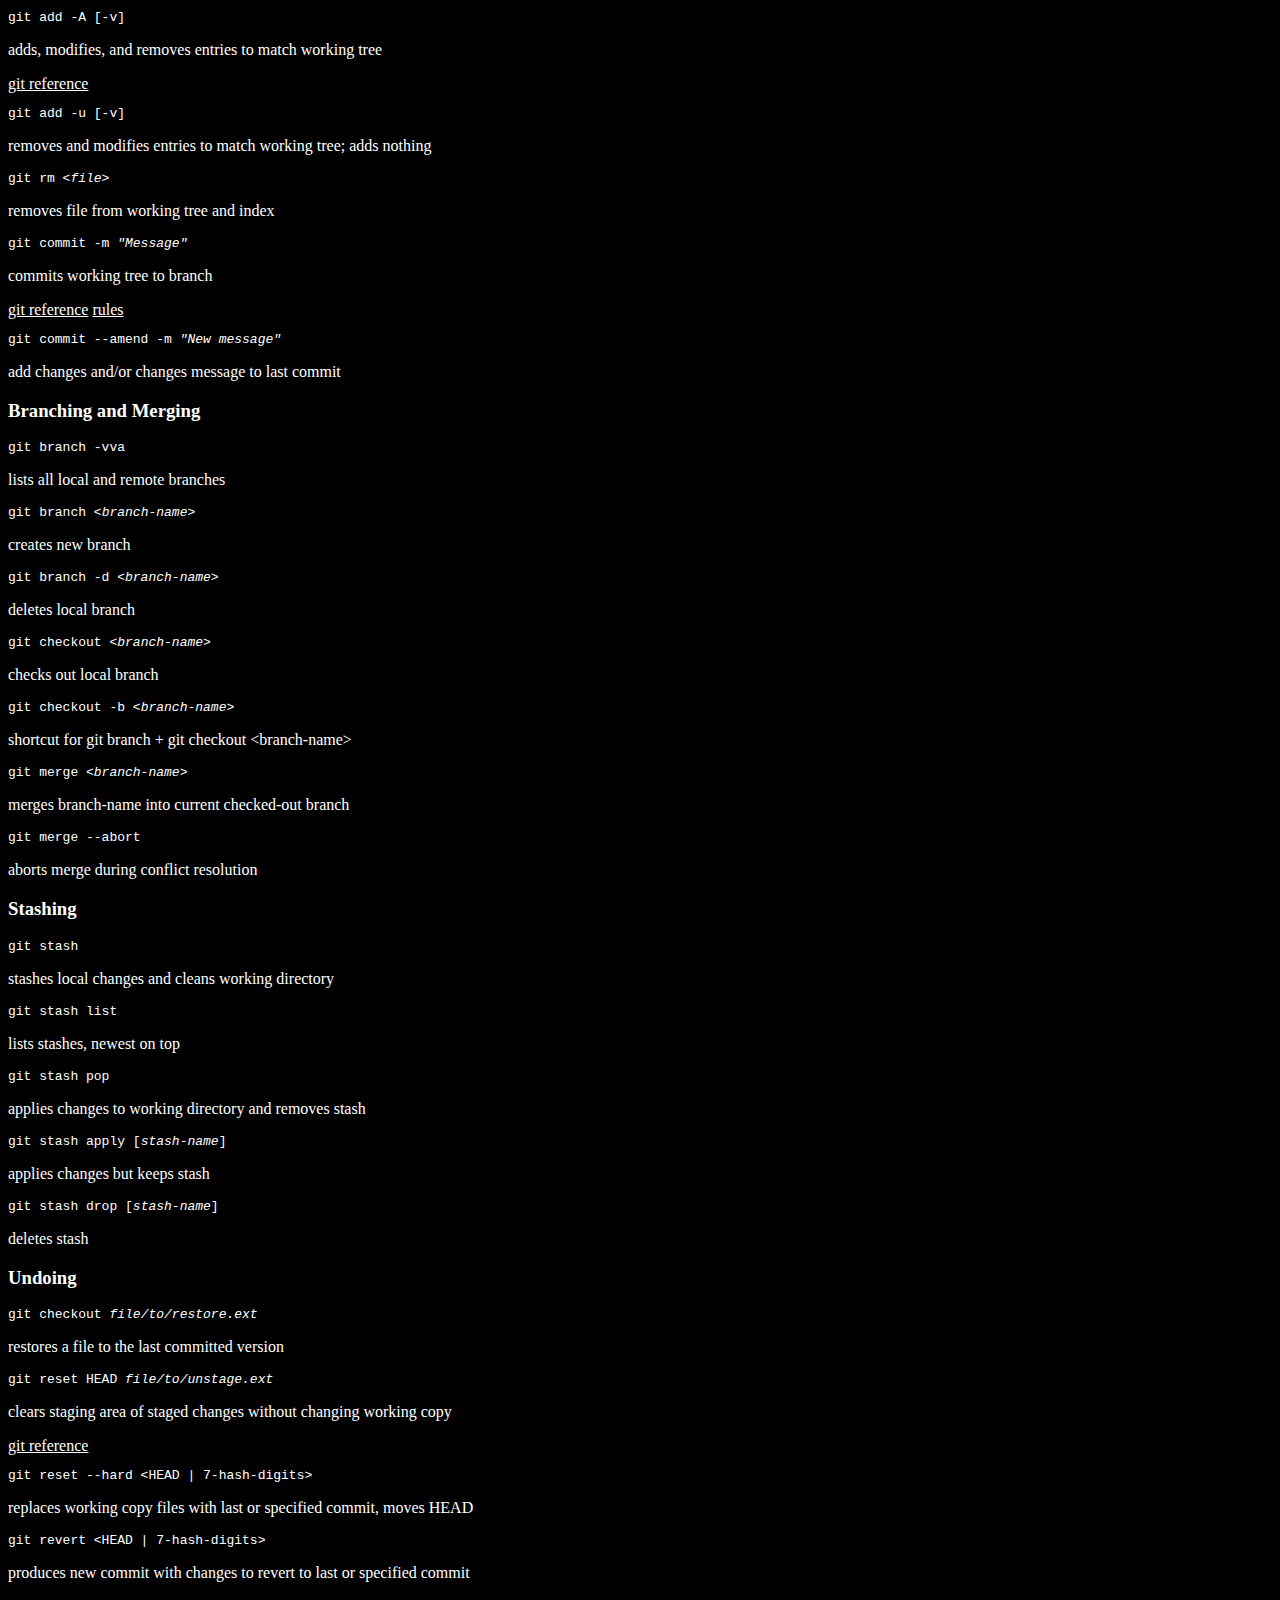
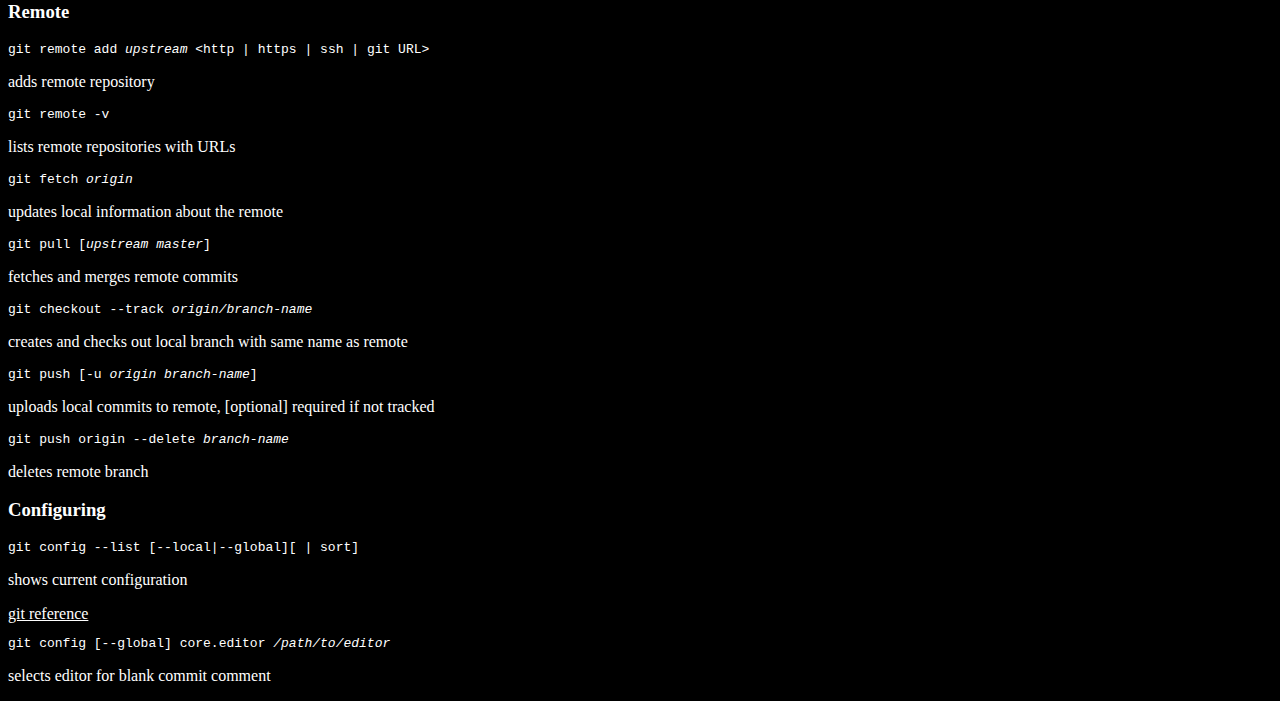
==== commit de81fd4e: "Adding comment footnote as a TODO list to look at later" ====
--- a/index.html
+++ b/index.html
@@ -1,27 +1,29 @@
 <!DOCTYPE html>
 <html lang="en">
-    <head>
-        <meta charset="utf-8">
-        <title>Coding Wiki</title>
-        <link href="./resources/css/main.css" rel="stylesheet">
-    </head>
-    <body>
-        <header>
-            <h1 id="pageheading">Coding Wiki</h1>
-            <nav>
-                <ul>
-                    <li><a href="#HTML">HTML</a></li>
-                    <li><a href="#CSS">CSS</a></li>
-                    <li><a href="#git">Git</a></li>
-                </ul>
-            </nav>
-        </header>
-        <main>
-            <section id="HTML">
-                <h2>HTML Cheat-sheet</h2>
-                <article id="semantic">
-                    <h3>Semantic Markup</h3>
-                    <pre>
+
+<head>
+    <meta charset="utf-8">
+    <title>Coding Wiki</title>
+    <link href="./resources/css/main.css" rel="stylesheet">
+</head>
+
+<body>
+    <header>
+        <h1 id="pageheading">Coding Wiki</h1>
+        <nav>
+            <ul>
+                <li><a href="#HTML">HTML</a></li>
+                <li><a href="#CSS">CSS</a></li>
+                <li><a href="#git">Git</a></li>
+            </ul>
+        </nav>
+    </header>
+    <main>
+        <section id="HTML">
+            <h2>HTML Cheat-sheet</h2>
+            <article id="semantic">
+                <h3>Semantic Markup</h3>
+                <pre>
 &lt;!DOCTYPE html&gt;
 &lt;html lang="en"&gt;
     &lt;head&gt;
@@ -54,10 +56,10 @@
     &lt;/body&gt;
 &lt;/html&gt;
                     </pre>
-                </article>
-                <article id="table">
-                    <h3>Tables</h3>
-                    <pre>
+            </article>
+            <article id="table">
+                <h3>Tables</h3>
+                <pre>
 &lt;table&gt;
   &lt;caption&gt;Table Caption&lt;/caption&gt;
   &lt;colgroup&gt;
@@ -111,10 +113,10 @@
   &lt;/tfoot&gt;
 &lt;/table&gt;
                     </pre>
-                </article>
-                <article id="form">
-                    <h3>Forms</h3>
-                    <pre>
+            </article>
+            <article id="form">
+                <h3>Forms</h3>
+                <pre>
 &lt;form&gt;
   &lt;fieldset&gt;
     &lt;legend&gt;Describes fieldset&lt;/legend&gt;
@@ -140,33 +142,229 @@
   &lt;/fieldset&gt;
 &lt;/form&gt;
                     </pre>
-                </article>
-            </section>
-            <section id="CSS">
-                <h2>CSS Cheat-sheet</h2>
-                <article id="color">
-                    <h3>Coloring</h3>
-                    <!--Need to add some content here about color options such as hex codes, rgb/rgba and hsl/hsla-->
-                </article>
-                <article id="position">
-                    <h3>Positioning</h3>
-                    <div>
-                        <pre>position: <b>static</b> | relative | absolute | sticky</pre>
-                        <p>sets element's positioning, along with top, left, bottom, right properties</p>
-                        <a href="https://developer.mozilla.org/en-US/docs/Web/CSS/position">MDN</a>
-                    </div>
-                    <div>
-                        <pre>margin 0 auto</pre>
-                        <p>centers block in containing block</p>
-                        <a href="https://developer.mozilla.org/en-US/docs/Web/CSS/margin">MDN</a>
-                    </div>
-                    <div>
-                        <pre>overflow: <b>visible</b> | hidden | scroll | auto | clip | hidden visible</pre>
-                        <p>how to render content outside content-box</p>
-                        <a href="https://developer.mozilla.org/en-US/docs/Web/CSS/overflow">MDN</a>
-                    </div>
-                </article>
-            </section>
-        </main>
-    </body>
-</html>+            </article>
+        </section>
+        <section id="CSS">
+            <h2>CSS Cheat-sheet</h2>
+            <article id="color">
+                <h3>Coloring</h3>
+                <!--Need to add some content here about color options such as hex codes, rgb/rgba and hsl/hsla-->
+            </article>
+            <article id="position">
+                <h3>Positioning</h3>
+                <div>
+                    <pre>position: <b>static</b> | relative | absolute | sticky</pre>
+                    <p>sets element's positioning, along with top, left, bottom, right properties</p>
+                    <a href="https://developer.mozilla.org/en-US/docs/Web/CSS/position">MDN</a>
+                </div>
+                <div>
+                    <pre>margin 0 auto</pre>
+                    <p>centers block in containing block</p>
+                    <a href="https://developer.mozilla.org/en-US/docs/Web/CSS/margin">MDN</a>
+                </div>
+                <div>
+                    <pre>overflow: <b>visible</b> | hidden | scroll | auto | clip | hidden visible</pre>
+                    <p>how to render content outside content-box</p>
+                    <a href="https://developer.mozilla.org/en-US/docs/Web/CSS/overflow">MDN</a>
+                </div>
+            </article>
+            <article id="size">
+                <h3>Sizing</h3>
+                <div>
+                    <pre>box-sizing: <b>content-box</b> | border-box</pre>
+                    <p>content-box is default</p>
+                    <a href="https://developer.mozilla.org/en-US/docs/Web/CSS/box-sizing">MDN</a>
+                </div>
+                <div>
+                    <pre>height: &lt;px | em | % | keyword&gt;</pre>
+                    <p>Sets height for non-inline elements</p>
+                    <a href="https://developer.mozilla.org/en-US/docs/Web/CSS/height">MDN</a>
+                </div>
+                <div>
+                    <pre>width: &lt;px | em | % | keyword&gt;</pre>
+                    <p>Sets width for non-inline elements</p>
+                    <a href="https://developer.mozilla.org/en-US/docs/Web/CSS/width">MDN</a>
+                </div>
+            </article>
+        </section>
+        <section id="git">
+            <h2>Git Cheat-sheet</h2>
+            <article id="view">
+                <h3>Viewing</h3>
+                <div>
+                    <pre>git log --oneline</pre>
+                    <p>shows most concise history format</p>
+                    <a href="https://git-scm.com/docs/git-log">git reference</a>
+                </div>
+                <div>
+                    <pre>git log --pretty=format:'%h %ad | %s%d [%an]' --graph --date=human</pre>
+                    <p>shows a practical format</p>
+                </div>
+            </article>
+            <article id="create">
+                <h3>Creating and Committing</h3>
+                <div>
+                    <pre>git init</pre>
+                    <p>creates local repository<em>--don't forget .gitignore</em></p>
+                </div>
+                <div>
+                    <pre>git clone &lt;http | https | ssh | git URL&gt;</pre>
+                    <p>(http and git don't require credentials)</p>
+                </div>
+                <div>
+                    <pre>git add -A [-v]</pre>
+                    <p>adds, modifies, and removes entries to match working tree</p>
+                    <a href="https://git-scm.com/docs/git-add">git reference</a>
+                </div>
+                <div>
+                    <pre>git add -u [-v]</pre>
+                    <p>removes and modifies entries to match working tree; adds nothing</p>
+                </div>
+                <div>
+                    <pre>git rm <i>&lt;file&gt;</i></pre>
+                    <p>removes file from working tree and index</p>
+                </div>
+                <div>
+                    <pre>git commit -m <i>"Message"</i></pre>
+                    <p>commits working tree to branch</p>
+                    <a href="https://git-scm.com/docs/git-commit">git reference</a>
+                    <a href="https://chris.beams.io/posts/git-commit/#seven-rules">rules</a>
+                </div>
+                <div>
+                    <pre>git commit --amend -m <i>"New message"</i></pre>
+                    <p>add changes and/or changes message to last commit</p>
+                </div>
+            </article>
+            <article id="branch">
+                <h3>Branching and Merging</h3>
+                <div>
+                    <pre>git branch -vva</pre>
+                    <p>lists all local and remote branches</p>
+                </div>
+                <div>
+                    <pre>git branch <i>&lt;branch-name&gt;</i></pre>
+                    <p>creates new branch</p>
+                </div>
+                <div>
+                    <pre>git branch -d <i>&lt;branch-name&gt;</i></pre>
+                    <p>deletes local branch</p>
+                </div>
+                <div>
+                    <pre>git checkout <i>&lt;branch-name&gt;</i></pre>
+                    <p>checks out local branch</p>
+                </div>
+                <div>
+                    <pre>git checkout -b <i>&lt;branch-name&gt;</i></pre>
+                    <p>shortcut for git branch + git checkout &lt;branch-name&gt</p>
+                </div>
+                <div>
+                    <pre>git merge <i>&lt;branch-name&gt;</i></pre>
+                    <p>merges branch-name into current checked-out branch</p>
+                </div>
+                <div>
+                    <pre>git merge --abort</pre>
+                    <p>aborts merge during conflict resolution</p>
+                </div>
+            </article>
+            <article id="stash">
+                <h3>Stashing</h3>
+                <div>
+                    <pre>git stash</pre>
+                    <p>stashes local changes and cleans working directory</p>
+                </div>
+                <div>
+                    <pre>git stash list</pre>
+                    <p>lists stashes, newest on top</p>
+                </div>
+                <div>
+                    <pre>git stash pop</pre>
+                    <p>applies changes to working directory and removes stash</p>
+                </div>
+                <div>
+                    <pre>git stash apply [<i>stash-name</i>]</pre>
+                    <p>applies changes but keeps stash</p>
+                </div>
+                <div>
+                    <pre>git stash drop [<i>stash-name</i>]</pre>
+                    <p>deletes stash</p>
+                </div>
+            </article>
+            <article id="undo">
+                <h3>Undoing</h3>
+                <div>
+                    <pre>git checkout <i>file/to/restore.ext</i></pre>
+                    <p>restores a file to the last committed version</p>
+                </div>
+                <div>
+                    <pre>git reset HEAD <i>file/to/unstage.ext</i></pre>
+                    <p>clears staging area of staged changes without changing working copy</p>
+                    <a href="https://git-scm.com/docs/git-reset">git reference</a>
+                </div>
+                <div>
+                    <pre>git reset --hard &lt;HEAD | 7-hash-digits&gt;</pre>
+                    <p>replaces working copy files with last or specified commit, moves HEAD</p>
+                </div>
+                <div>
+                    <pre>git revert &lt;HEAD | 7-hash-digits&gt;</pre>
+                    <p>produces new commit with changes to revert to last or specified commit</p>
+                </div>
+            </article>
+            <article id="remote">
+                <h3>Remote</h3>
+                <div>
+                    <pre>git remote add <i>upstream</i> &lt;http | https | ssh | git URL&gt;</pre>
+                    <p>adds remote repository</p>
+                </div>
+                <div>
+                    <pre>git remote -v</pre>
+                    <p>lists remote repositories with URLs</p>
+                </div>
+                <div>
+                    <pre>git fetch <i>origin</i></pre>
+                    <p>updates local information about the remote</p>
+                </div>
+                <div>
+                    <pre>git pull [<i>upstream master</i>]</pre>
+                    <p>fetches and merges remote commits</p>
+                </div>
+                <div>
+                    <pre>git checkout --track <i>origin/branch-name</i></pre>
+                    <p>creates and checks out local branch with same name as remote</p>
+                </div>
+                <div>
+                    <pre>git push [-u <i>origin branch-name</i>]</pre>
+                    <p>uploads local commits to remote, [optional] required if not tracked</p>
+                </div>
+                <div>
+                    <pre>git push origin --delete <i>branch-name</i></pre>
+                    <p>deletes remote branch</p>
+                </div>
+            </article>
+            <article id="config">
+                <h3>Configuring</h3>
+                <div>
+                    <pre>git config --list [--local|--global][ | sort]</pre>
+                    <p>shows current configuration</p>
+                    <a href="https://git-scm.com/docs/git-config">git reference</a>
+                </div>
+                <div>
+                    <pre>git config [--global] core.editor <i>/path/to/editor</i></pre>
+                    <p>selects editor for blank commit comment</p>
+                </div>
+            </article>
+        </section>
+    </main>
+</body>
+
+</html>
+<!--
+TODO:
+** HTML **
+other input types?
+
+** CSS **
+coloring options
+z-index
+flexbox/grid movements
+
+-->